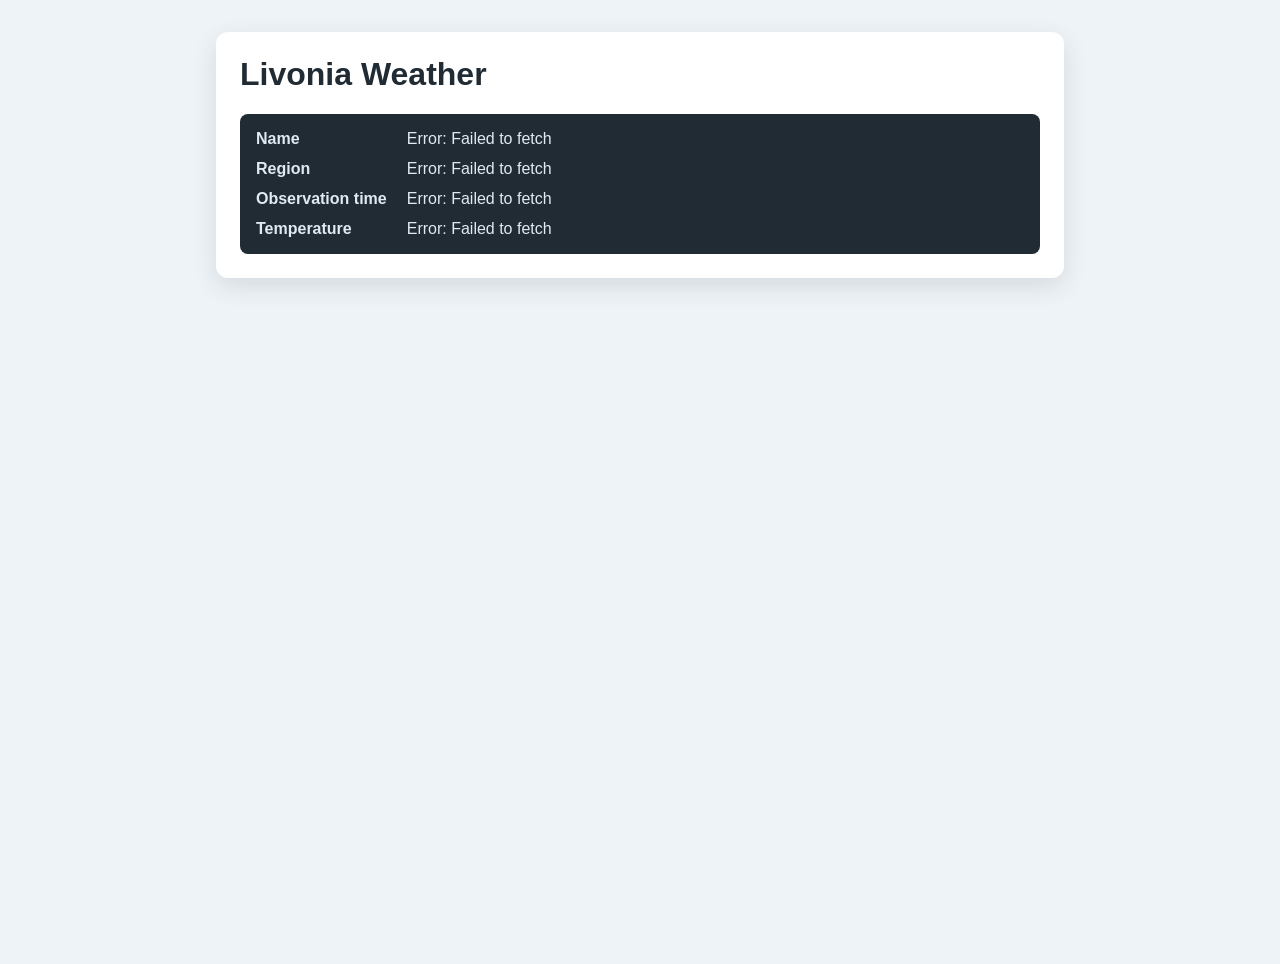
==== format.html @ 26481a5f "used api data from one of the public apis in the js file, had copilot format the css and html files " ====
<!doctype html>
<html lang="en">
  <head>
    <meta charset="UTF-8" />
    <meta name="viewport" content="width=device-width, initial-scale=1.0" />
    <title>Livonia Weather</title>
    <link rel="stylesheet" href="single_page.css" />
  </head>
  <body>
    <main>
      <h1>Livonia Weather</h1>
      <dl id="weather-output" aria-live="polite">
        <dt>Name</dt>
        <dd id="location-name">Loading...</dd>
        <dt>Region</dt>
        <dd id="location-region">Loading...</dd>
        <dt>Observation time</dt>
        <dd id="observation-time">Loading...</dd>
        <dt>Temperature</dt>
        <dd id="temperature">Loading...</dd>
      </dl>
    </main>

    <script>
      fetch("https://api.apilayer.net/weatherstack/current?access_key=7ac5f6f877275ca3e68779a51e715baf&query=Livonia,Michigan&units=f")
        .then(response => response.json())
        .then(data => {
          if (data.error) {
            throw new Error(data.error.info);
          }

          document.getElementById("location-name").textContent = data.location.name;
          document.getElementById("location-region").textContent = data.location.region;
          document.getElementById("observation-time").textContent = data.current.observation_time;
          document.getElementById("temperature").textContent = `${data.current.temperature}\u00B0F`;
        })
        
        .catch(error => {
          document.querySelectorAll("#weather-output dd").forEach(output => {
            output.textContent = `Error: ${error.message}`;
          });
        
        });
        
    </script>
  </body>
</html>
---- single_page.css ----
:root {
  font-family: Arial, sans-serif;
  color: #202b33;
  background: #eef3f7;
}

body {
  min-height: 100vh;
  margin: 0;
  padding: 32px 16px;
}

main {
  max-width: 800px;
  margin: 0 auto;
  padding: 24px;
  border-radius: 12px;
  background: #fff;
  box-shadow: 0 8px 24px rgba(32, 43, 51, 0.12);
}

h1 {
  margin-top: 0;
}

dl {
  display: grid;
  grid-template-columns: max-content 1fr;
  gap: 12px 20px;
  margin: 0;
  padding: 16px;
  border-radius: 8px;
  background: #202b33;
  color: #dfeaf2;
}
/* lines 26-29 generated by copilot using command "without changing the js file, dsiplay only the "name", the "region", the "observation time" and "temperature""*/
dt {
  font-weight: bold;
}

dd {
  margin: 0;
}
/* lines 35-43 generated by copilot using command "without changing the js file, dsiplay only the "name", the "region", the "observation time" and "temperature""*/
@media (min-width: 600px) {
    main {
        grid-template-columns: repeat(2, minmax(0, 2fr));
    }
}

@media (min-width: 1000px) {
    main {
        grid-template-columns: repeat(2, minmax(0, 2fr));
    }
}
@media (max-width: 599px) {
    main {
        grid-template-columns: repeat(2, minmax(0, 2fr));
    }
}


/* lines 1-25, 30-34 and 43 generate by copilot using command "display the js data on the website without changing the js file"
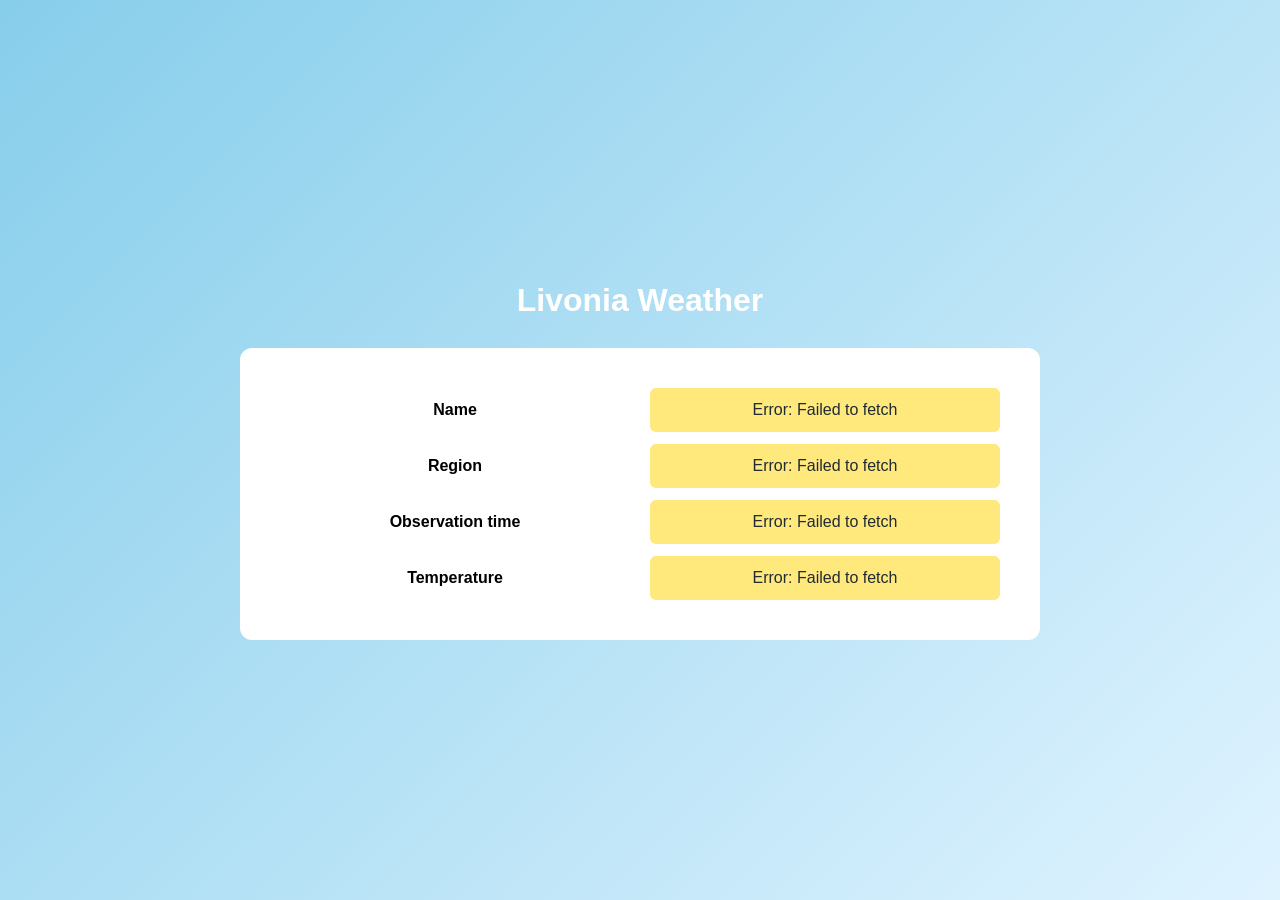
==== commit 7aad654c: "used more commands to fully fix the website deisgn in css and one in html" ====
--- a/format.html
+++ b/format.html
@@ -7,8 +7,8 @@
     <link rel="stylesheet" href="single_page.css" />
   </head>
   <body>
+    <h1>Livonia Weather</h1>
     <main>
-      <h1>Livonia Weather</h1>
       <dl id="weather-output" aria-live="polite">
         <dt>Name</dt>
         <dd id="location-name">Loading...</dd>
--- a/single_page.css
+++ b/single_page.css
@@ -1,63 +1,105 @@
-:root {
+:root{
   font-family: Arial, sans-serif;
-  color: #202b33;
-  background: #eef3f7;
+  color: white;
+  background: white;
+}
+
+* {
+  box-sizing: border-box;
 }
 
 body {
+  display: flex;
+  flex-direction: column;
+  align-items: center;
+  justify-content: center;
+  gap: 8px;
   min-height: 100vh;
   margin: 0;
   padding: 32px 16px;
+  background: linear-gradient(135deg, #87CEEB 0%, #dff3ff 100%);
 }
-
+/* lines 12-16 generated by copilot using command "RECREATE THE LIVONIA WEATHER WORDS ABOVE THAT BOX ALSO, make sure are not in box but on top of it but keep it close above the box, center box elements"*/
 main {
+  width: 100%;
   max-width: 800px;
-  margin: 0 auto;
   padding: 24px;
   border-radius: 12px;
   background: #fff;
-  box-shadow: 0 8px 24px rgba(32, 43, 51, 0.12);
+  box-shadow: 0 12px 32px #FFE87C(32, 43, 51, 0.16);
 }
 
 h1 {
-  margin-top: 0;
+  margin: 1;
+  text-align: center;
+  color: white;
 }
-
+/* lines 33 and 35 generated by copilot using command "RECREATE THE LIVONIA WEATHER WORDS ABOVE THAT BOX ALSO, make sure are not in box but on top of it but keep it close above the box, center box elements"*/
 dl {
   display: grid;
-  grid-template-columns: max-content 1fr;
+  grid-template-columns: repeat(2, minmax(0, 1fr));
   gap: 12px 20px;
   margin: 0;
   padding: 16px;
   border-radius: 8px;
-  background: #202b33;
-  color: #dfeaf2;
+  background: white;
+  color: black;
 }
-/* lines 26-29 generated by copilot using command "without changing the js file, dsiplay only the "name", the "region", the "observation time" and "temperature""*/
+/* lines 40 and 47 generated by copilot using command "RECREATE THE LIVONIA WEATHER WORDS ABOVE THAT BOX ALSO, make sure are not in box but on top of it but keep it close above the box, center box elements"*/
+dt,
+dd {
+  display: flex;
+  align-items: center;
+  justify-content: center;
+  text-align: center;
+  min-height: 44px;
+}
+/* lines 53 and 54 generated by copilot using command "RECREATE THE LIVONIA WEATHER WORDS ABOVE THAT BOX ALSO, make sure are not in box but on top of it but keep it close above the box, center box elements"*/
 dt {
   font-weight: bold;
 }
 
 dd {
   margin: 0;
+  padding: 8px 12px;
+  border-radius: 6px;
+  background: #FFE87C;
+  color: #202b33;
 }
-/* lines 35-43 generated by copilot using command "without changing the js file, dsiplay only the "name", the "region", the "observation time" and "temperature""*/
+
+@media (max-width: 599px) {
+  body {
+    align-items: start;
+  }
+
+  main {
+    padding: 16px;
+  }
+
+  dl {
+    grid-template-columns: 1fr;
+  }
+
+  dd {
+    margin-top: -8px;
+  }
+}
+
+
 @media (min-width: 600px) {
-    main {
-        grid-template-columns: repeat(2, minmax(0, 2fr));
-    }
+  dl {
+    grid-template-columns: repeat(2, minmax(0, 1fr));
+  }
 }
 
 @media (min-width: 1000px) {
-    main {
-        grid-template-columns: repeat(2, minmax(0, 2fr));
-    }
+  dl {
+    grid-template-columns: repeat(2, minmax(0, 1fr));
+  }
+
+  dd {
+    min-width: 220px;
+  }
 }
-@media (max-width: 599px) {
-    main {
-        grid-template-columns: repeat(2, minmax(0, 2fr));
-    }
-}
-
-
-/* lines 1-25, 30-34 and 43 generate by copilot using command "display the js data on the website without changing the js file"+/* lines 82-97 were generated by copilot using command "https://animated-yodel-xrp5rr9qx55jf9vgg-3002.app.github.dev/ re insert the code that make the longer boxes print" made this because I deleted some code and my instance crashed because of it so i couldn't get it back*/
+/* all lines not mentioned in other comments (except the some colors) were generated by copilot "fix the formatting so it as actually webpage shows the infomation requested without adjsuting the js file*/
